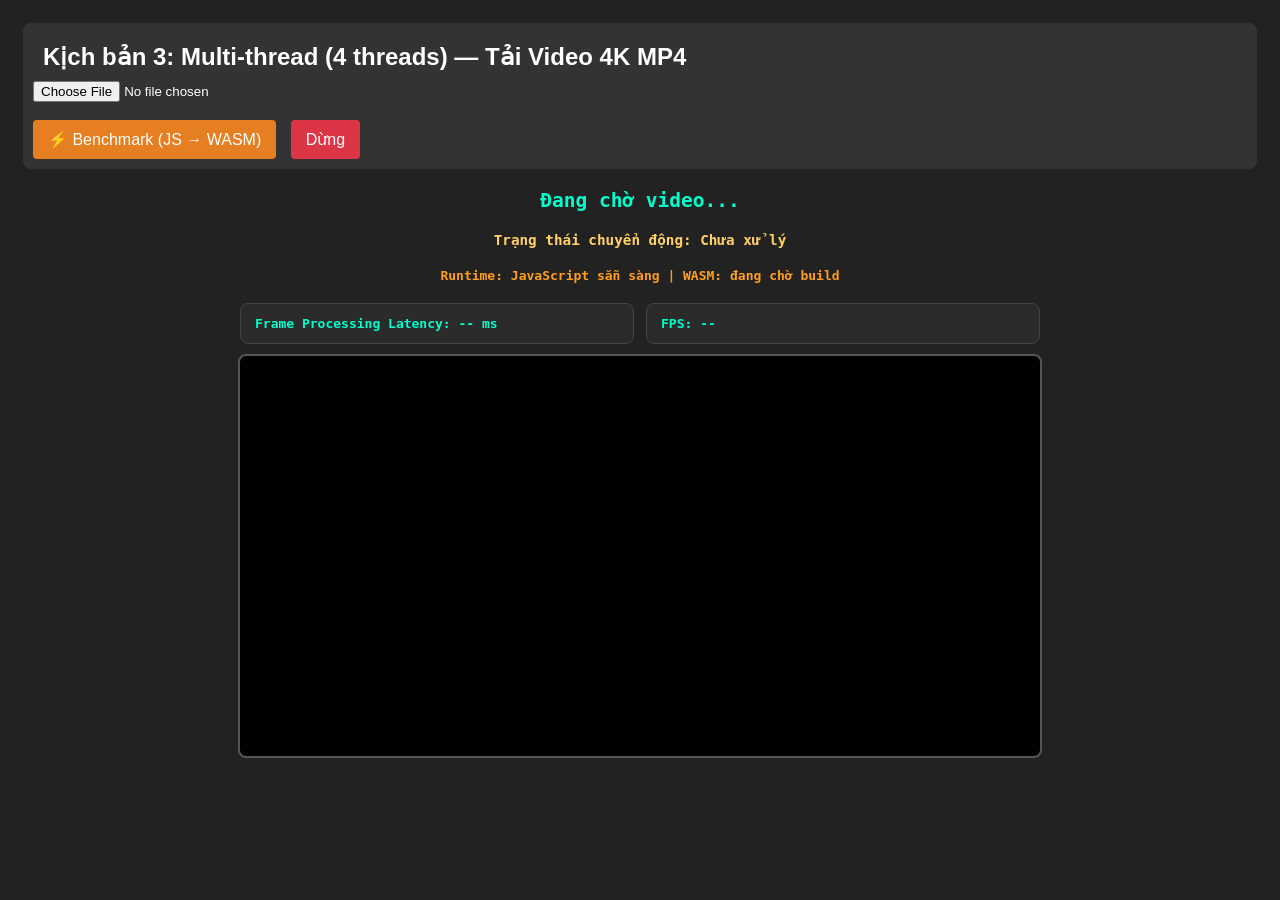
==== scenarios/multithread/index.html @ baac239b "feat: add scenario multi-thread" ====
<!DOCTYPE html>
<html lang="en">
    <head>
        <meta charset="UTF-8">
        <meta name="viewport" content="width=device-width, initial-scale=1.0">
        <title>Kịch bản 3: JS vs WASM Multi-thread Benchmark</title>
        <style>
            body { font-family: sans-serif; padding: 15px; background: #222; color: #fff; }
            .controls { margin-bottom: 10px; padding: 10px; background: #333; border-radius: 8px; }
            .canvas-container { display: flex; flex-direction: column; align-items: center; }
            canvas { 
                background: #000; 
                border: 2px solid #555; 
                border-radius: 8px;
                width: 800px;        
                max-width: 100%;        
                max-height: 65vh;       
                object-fit: contain;
            }
            .stats { font-size: 1.5em; font-weight: bold; color: #00ffcc; margin: 15px 0; font-family: monospace; }
            h2 {margin: 10px}

            /* CSS cho các nút bấm */
            button { padding: 10px 15px; font-size: 1em; cursor: pointer; color: white; border: none; border-radius: 4px; margin-right: 10px; }
            #btnBenchmark { background: #e67e22; }
            #btnBenchmark:hover { background: #d35400; }
            #btnStop { background: #dc3545; }
            #btnStop:hover { background: #c82333; }
            button:disabled { background: #666; cursor: not-allowed; }

            /* Comparison table */
            .comparison-table {
                width: 100%;
                border-collapse: collapse;
                font-family: monospace;
                font-size: 0.95em;
                margin-top: 10px;
            }
            .comparison-table th {
                background: #2d2d5e;
                color: #a8b2ff;
                padding: 10px 14px;
                text-align: left;
                border-bottom: 2px solid #444;
            }
            .comparison-table td {
                padding: 8px 14px;
                border-bottom: 1px solid #333;
            }
            .comparison-table tr:nth-child(even) {
                background: #2a2a2a;
            }
            .comparison-table tr:nth-child(odd) {
                background: #242424;
            }
            .comparison-table .section-header {
                background: #1a1a3e;
                color: #ffd166;
                font-weight: bold;
                font-size: 0.9em;
                text-transform: uppercase;
                letter-spacing: 1px;
            }
        </style>
    </head>
    <body>

        <div class="controls">
            <h2>Kịch bản 3: Multi-thread (4 threads) — Tải Video 4K MP4</h2>
            <input type="file" id="videoUpload" accept="video/mp4" style="color: white;"/>
            <br><br>
            <button id="btnBenchmark">⚡ Benchmark (JS → WASM)</button>
            <button id="btnStop" disabled>Dừng</button>
        </div>

        <video id="videoPlayer" controls loop muted style="display: none;"></video>

        <div class="canvas-container">
            <div class="stats" id="fpsCounter">Đang chờ video...</div>
            <canvas id="outputCanvas"></canvas>
        </div>

        <div id="comparisonContainer" style="display: none; width: min(100%, 820px); margin: 15px auto;"></div>

        <script>
            if (typeof SharedArrayBuffer === 'undefined') {
                alert('Trình duyệt không hỗ trợ SharedArrayBuffer.\nHãy chạy bằng: ./run_multithread.sh (cần COOP/COEP headers)');
            }
        </script>
        <script src="js/benchmark_stats.js"></script>
        <script src="js/js_motion.js"></script>
        <script src="js/wasm_motion_bridge.js"></script>
        <script src="js/app.js"></script>
    </body>
</html>
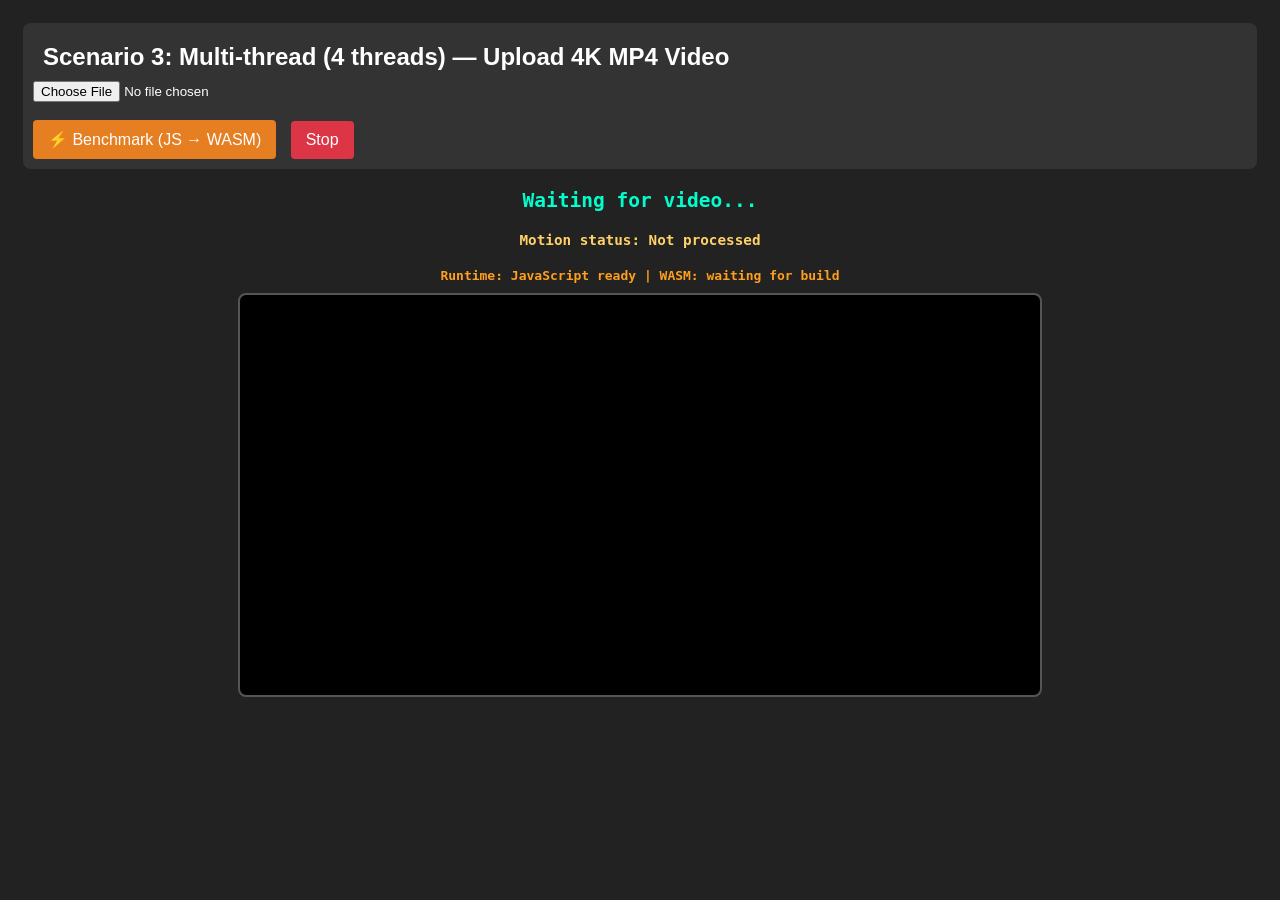
==== commit d95c674f: "update" ====
--- a/scenarios/multithread/index.html
+++ b/scenarios/multithread/index.html
@@ -3,7 +3,7 @@
     <head>
         <meta charset="UTF-8">
         <meta name="viewport" content="width=device-width, initial-scale=1.0">
-        <title>Kịch bản 3: JS vs WASM Multi-thread Benchmark</title>
+        <title>Scenario 3: JS vs WASM Multi-thread Benchmark</title>
         <style>
             body { font-family: sans-serif; padding: 15px; background: #222; color: #fff; }
             .controls { margin-bottom: 10px; padding: 10px; background: #333; border-radius: 8px; }
@@ -20,7 +20,7 @@
             .stats { font-size: 1.5em; font-weight: bold; color: #00ffcc; margin: 15px 0; font-family: monospace; }
             h2 {margin: 10px}
 
-            /* CSS cho các nút bấm */
+            /* Button styles */
             button { padding: 10px 15px; font-size: 1em; cursor: pointer; color: white; border: none; border-radius: 4px; margin-right: 10px; }
             #btnBenchmark { background: #e67e22; }
             #btnBenchmark:hover { background: #d35400; }
@@ -66,17 +66,17 @@
     <body>
 
         <div class="controls">
-            <h2>Kịch bản 3: Multi-thread (4 threads) — Tải Video 4K MP4</h2>
+            <h2>Scenario 3: Multi-thread (4 threads) — Upload 4K MP4 Video</h2>
             <input type="file" id="videoUpload" accept="video/mp4" style="color: white;"/>
             <br><br>
             <button id="btnBenchmark">⚡ Benchmark (JS → WASM)</button>
-            <button id="btnStop" disabled>Dừng</button>
+            <button id="btnStop" disabled>Stop</button>
         </div>
 
         <video id="videoPlayer" controls loop muted style="display: none;"></video>
 
         <div class="canvas-container">
-            <div class="stats" id="fpsCounter">Đang chờ video...</div>
+            <div class="stats" id="fpsCounter">Waiting for video...</div>
             <canvas id="outputCanvas"></canvas>
         </div>
 
@@ -84,7 +84,7 @@
 
         <script>
             if (typeof SharedArrayBuffer === 'undefined') {
-                alert('Trình duyệt không hỗ trợ SharedArrayBuffer.\nHãy chạy bằng: ./run_multithread.sh (cần COOP/COEP headers)');
+                alert('Browser does not support SharedArrayBuffer.\nPlease run with: ./run_multithread.sh (requires COOP/COEP headers)');
             }
         </script>
         <script src="js/benchmark_stats.js"></script>
